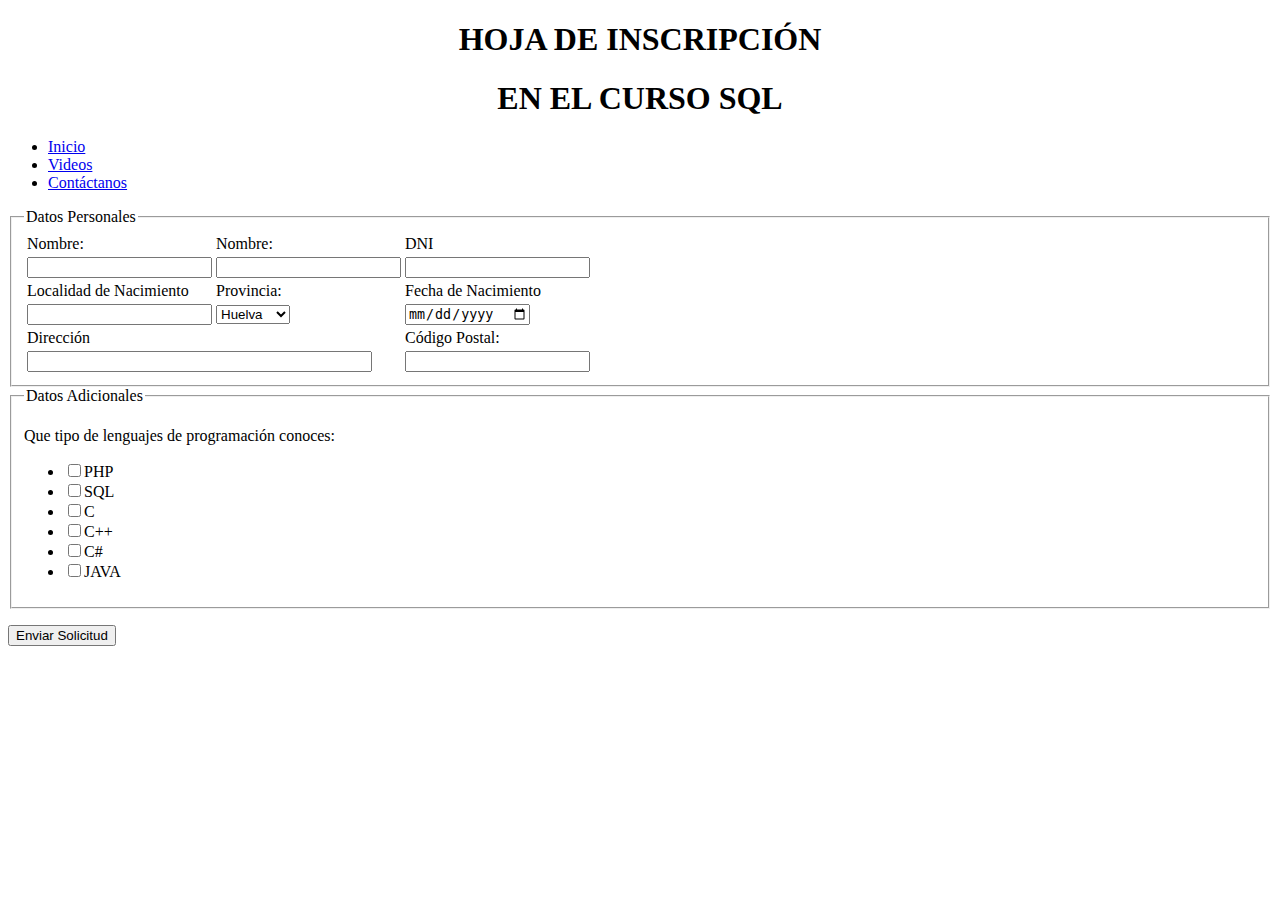
==== formulario.html @ 7fd8d807 "formulario" ====
<!DOCTYPE html>
<html lang="es">

<head>
    <meta charset="UTF-8">
    <meta name="viewport" content="width=device-width, initial-scale=1.0">
    <meta http-equiv="X-UA-Compatible" content="ie=edge">
    <title>Contáctanos</title>
</head>

<body>
    <h1 style="text-align:center">HOJA DE INSCRIPCIÓN</h1>
    <h1 style="text-align:center">EN EL CURSO SQL</h1>
    <nav id="Menu">
        <ul>
            <li><a href="index.html">Inicio</a></li>
            <li><a href="videos.html">Videos</a></li>
            <li><a href="formulario.html">Contáctanos</a></li>
        </ul>
        
    </nav> 
    <form>
        <fieldset >
            <legend>Datos Personales</legend>
            <table>
                <tr>
                    <td>Nombre:</td>
                    <td>Nombre:</td>
                    <td>DNI</td>
                </tr>
                <tr>
                    <td><input type="text" name="nombre" /></td>
                    <td><input type="text" name="apellidos" /></td>
                    <td><input type="text" name="dni" /></td>
                </tr>
                <tr>
                    <td>Localidad de Nacimiento</td>
                    <td>Provincia:</td>
                    <td>Fecha de Nacimiento</td>
                </tr>
                <tr>
                    <td><input type="text" name="localidad" /></td>
                    <td>
                        <select name="provincia">
                            <option>Huelva</option>
                            <option>Sevilla</option>
                            <option>Cádiz</option>
                            <option>Córdoba</option>
                            <option>Jaén</option>
                            <option>Granada</option>
                            <option>Málaga</option>
                            <option>Almería</option>
                        </select>
                    </td>
                    <td>
                        <input type="date" name="fecha" />
                    </td>
                </tr>
                <tr>
                    <td colspan="2">Dirección</td>
                    <td>Código Postal:</td>

                </tr>
                <tr>
                    <td colspan="2">
                        <input type="text" size="40" name="direccion" />
                    </td>
                    <td>
                        <input type="text" name="codpostal" />
                    </td>
                </tr>
            </table>
        </fieldset>
        <fieldset>
            <legend>Datos Adicionales</legend>
            <p>Que tipo de lenguajes de programación conoces:</p>
            <ul>
                <li><input type="checkbox" name="PHP" value="PHP" />PHP</li>
                <li><input type="checkbox" name="SQL" value="SQL" />SQL</li>
                <li><input type="checkbox" name="C" value="C" />C</li>
                <li><input type="checkbox" name="C++" value="C++" />C++</li>
                <li><input type="checkbox" name="C#" value="C#" />C#</li>
                <li><input type="checkbox" name="JAVA" value="JAVA" />JAVA</li>
            </ul>
        </fieldset>
        <p>
            <input type="submit" value="Enviar Solicitud" />
        </p>
    </form>

</body>

</html>
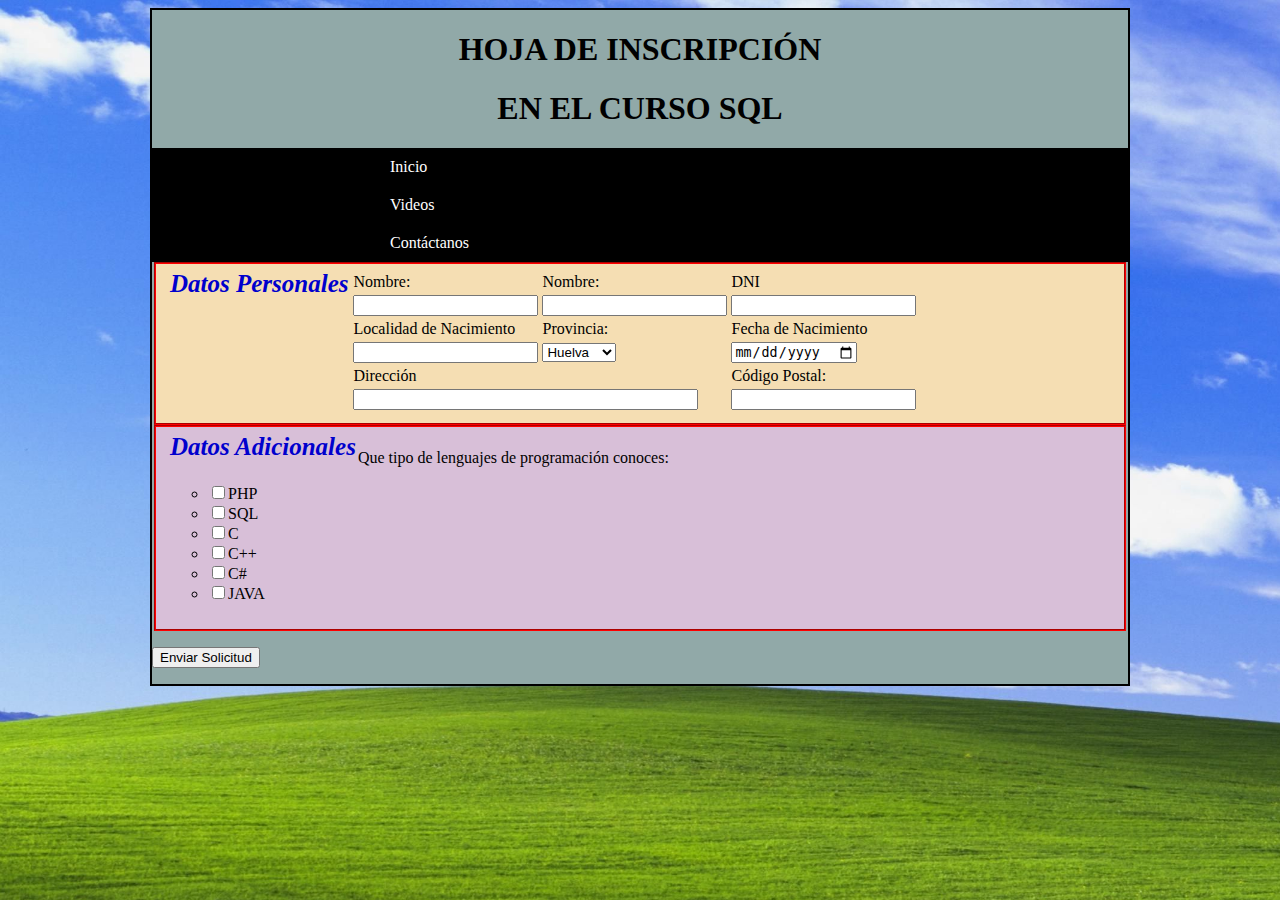
==== commit 3ac9bc64: "menu y cambios de cssssssss" ====
--- a/formulario.html
+++ b/formulario.html
@@ -5,6 +5,8 @@
     <meta charset="UTF-8">
     <meta name="viewport" content="width=device-width, initial-scale=1.0">
     <meta http-equiv="X-UA-Compatible" content="ie=edge">
+    <link rel="stylesheet" href="estilos/index.css" type="text/css"/>
+    <link rel="stylesheet" href="estilos/formulario.css" type="text/css"/>
     <title>Contáctanos</title>
 </head>
 
@@ -20,8 +22,8 @@
         
     </nav> 
     <form>
-        <fieldset >
-            <legend>Datos Personales</legend>
+        <fieldset id="bloqueDatosPersonales">
+            <legend id="hola">Datos Personales</legend>
             <table>
                 <tr>
                     <td>Nombre:</td>
@@ -71,7 +73,7 @@
                 </tr>
             </table>
         </fieldset>
-        <fieldset>
+        <fieldset id="bloqueDatosAdicionales">
             <legend>Datos Adicionales</legend>
             <p>Que tipo de lenguajes de programación conoces:</p>
             <ul>
@@ -83,7 +85,7 @@
                 <li><input type="checkbox" name="JAVA" value="JAVA" />JAVA</li>
             </ul>
         </fieldset>
-        <p>
+        <p >
             <input type="submit" value="Enviar Solicitud" />
         </p>
     </form>
--- a/estilos/index.css
+++ b/estilos/index.css
@@ -0,0 +1,66 @@
+#Titulo
+{
+
+}
+
+.autor
+{
+
+}
+
+a[href$=".png"]
+{
+    /*Poner borde*/
+}
+
+article
+{
+    border: 2px solid red;
+    padding: 10px;
+    border-radius: 25px;
+    
+}
+
+body
+{
+    border: 2px solid black;
+    background-color: rgb(145, 169, 168);
+    margin-right: 150px;
+    margin-left: 150px;
+}
+
+html
+{
+    background-image: url("../imagenes/background.jpg");
+    background-size: 180%;
+    background-repeat: repeat;
+}
+
+#Menu 
+{
+    background-color: #000000;
+    padding: 30;
+}
+
+#Menu ul
+{
+    list-style: none;
+    margin: 0;
+    padding: 0;
+}
+
+#Menu ul li
+{
+    display: inline-block;
+}
+
+#Menu ul li a{
+    color: white;
+    display: block;
+    padding: 10px 238px;
+    text-decoration: none;
+}
+
+#Menu ul li a:hover{
+    background-color: #3968eb;
+}
--- a/estilos/formulario.css
+++ b/estilos/formulario.css
@@ -0,0 +1,43 @@
+legend
+{
+    float: inline-start;
+    display: inline-block;
+    list-style-type: circle;
+    font-size: 25px;
+    font-weight: bold;
+    font-style: italic;
+    color: mediumblue;
+}
+
+#bloqueDatosPersonales
+{
+    background-color: wheat;
+    border-color: red;
+    
+}
+
+#bloqueDatosAdicionales
+{
+    background-color: thistle;
+    border-color: red;
+}
+
+li{
+    list-style-type: circle;
+}
+
+h1::selection
+{
+    background: rgb(165, 9, 226);
+    color: black;
+    text-shadow: 1px 1px #fff;
+
+}
+
+h1::-moz-selection
+{
+    background: rgb(165, 9, 226);
+    color: black;
+    text-shadow: 1px 1px #fff;
+
+}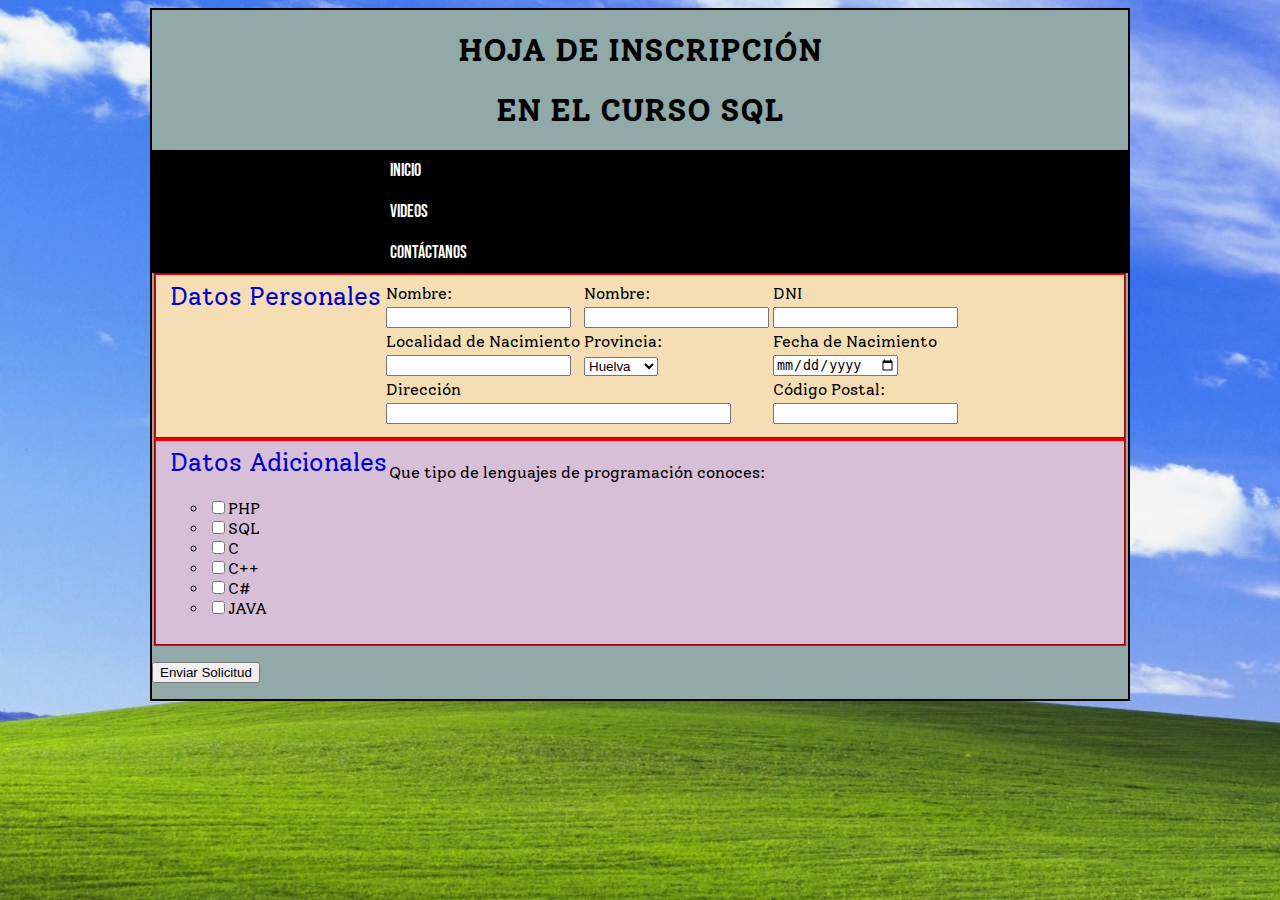
==== commit e82d1652: "Diferentes efectos" ====
--- a/formulario.html
+++ b/formulario.html
@@ -7,6 +7,8 @@
     <meta http-equiv="X-UA-Compatible" content="ie=edge">
     <link rel="stylesheet" href="estilos/index.css" type="text/css"/>
     <link rel="stylesheet" href="estilos/formulario.css" type="text/css"/>
+    <link href="https://fonts.googleapis.com/css?family=Bebas+Neue&display=swap" rel="stylesheet">
+    <link href="https://fonts.googleapis.com/css?family=Solway&display=swap" rel="stylesheet">
     <title>Contáctanos</title>
 </head>
 
--- a/estilos/index.css
+++ b/estilos/index.css
@@ -1,6 +1,6 @@
-#Titulo
+#Titulo h1
 {
-
+    
 }
 
 .autor
@@ -27,6 +27,7 @@
     background-color: rgb(145, 169, 168);
     margin-right: 150px;
     margin-left: 150px;
+    font-family: 'Solway', serif;
 }
 
 html
@@ -59,6 +60,9 @@
     display: block;
     padding: 10px 238px;
     text-decoration: none;
+    transition: all 0.3s linear;
+    font-size: 18px;
+    font-family: 'Bebas Neue', cursive;
 }
 
 #Menu ul li a:hover{
--- a/estilos/formulario.css
+++ b/estilos/formulario.css
@@ -4,8 +4,9 @@
     display: inline-block;
     list-style-type: circle;
     font-size: 25px;
-    font-weight: bold;
-    font-style: italic;
+    /*font-weight: bold;
+    font-style: italic;*/   
+    font-family: 'Solway', serif;
     color: mediumblue;
 }
 
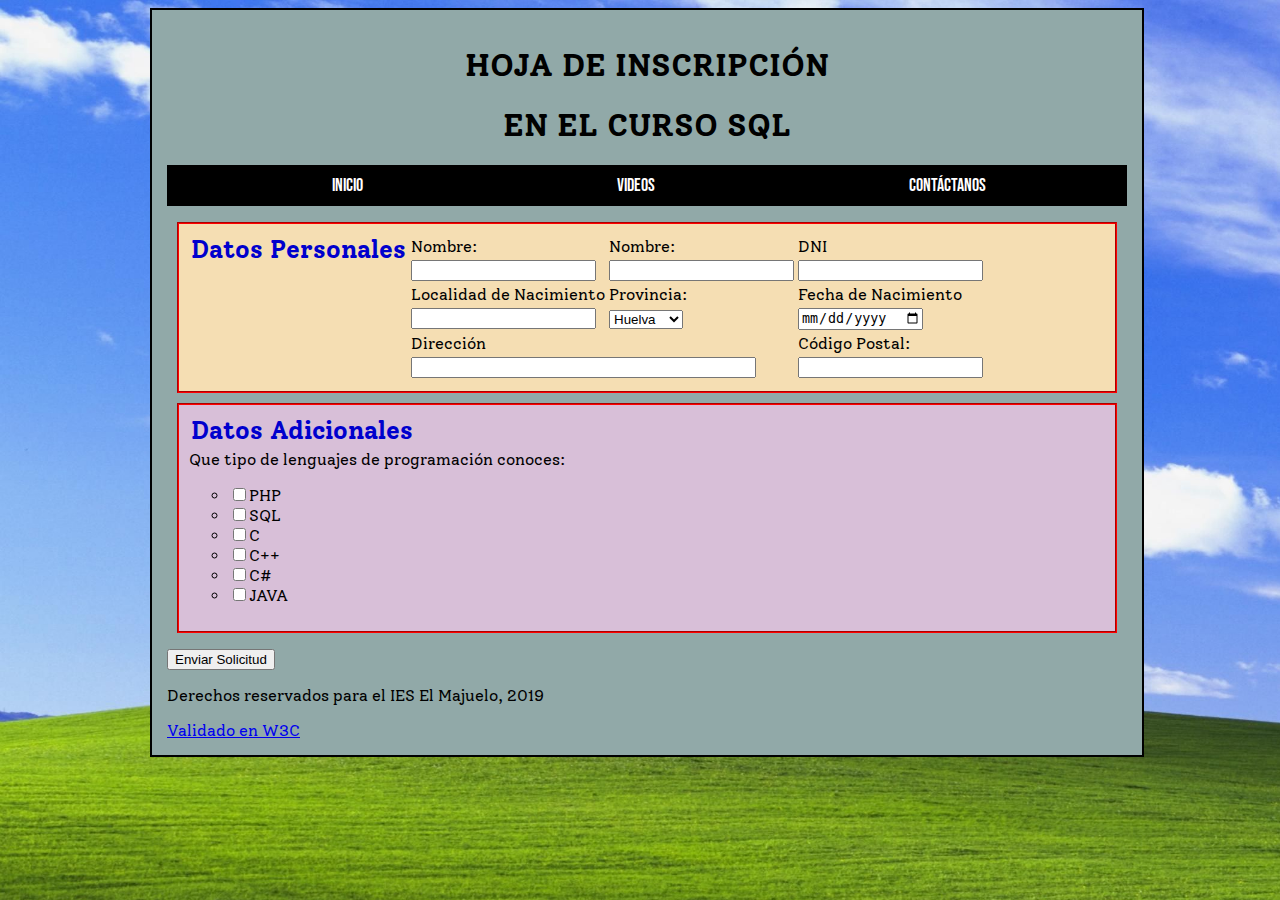
==== commit 18ccdda7: "mejoras graficas" ====
--- a/formulario.html
+++ b/formulario.html
@@ -77,6 +77,7 @@
         </fieldset>
         <fieldset id="bloqueDatosAdicionales">
             <legend>Datos Adicionales</legend>
+			<br/>
             <p>Que tipo de lenguajes de programación conoces:</p>
             <ul>
                 <li><input type="checkbox" name="PHP" value="PHP" />PHP</li>
@@ -92,6 +93,11 @@
         </p>
     </form>
 
+	<footer>
+        <p>Derechos reservados para el IES El Majuelo, 2019</p>
+        <a href="https://validator.w3.org/#validate_by_upload">Validado en W3C</a>
+    </footer>
+
 </body>
 
 </html>
--- a/estilos/index.css
+++ b/estilos/index.css
@@ -1,11 +1,13 @@
 #Titulo h1
 {
-    
+    text-align: center
 }
 
 .autor
 {
-
+    display: inline-block;
+	font-size: 18px;
+	padding: 5px;
 }
 
 a[href$=".png"]
@@ -13,8 +15,21 @@
     /*Poner borde*/
 }
 
+img
+{
+	border: 2px solid green;
+	margin: 10px auto;
+	display: block;
+}
+
+figcaption
+{
+	text-align: center;
+}
+
 article
 {
+	margin: 70px;
     border: 2px solid red;
     padding: 10px;
     border-radius: 25px;
@@ -23,7 +38,9 @@
 
 body
 {
+	width: 75%;
     border: 2px solid black;
+	padding: 15px;
     background-color: rgb(145, 169, 168);
     margin-right: 150px;
     margin-left: 150px;
@@ -41,13 +58,12 @@
 {
     background-color: #000000;
     padding: 30;
+
 }
 
 #Menu ul
 {
     list-style: none;
-    margin: 0;
-    padding: 0;
 }
 
 #Menu ul li
@@ -58,7 +74,7 @@
 #Menu ul li a{
     color: white;
     display: block;
-    padding: 10px 238px;
+    padding: 10px 125px;
     text-decoration: none;
     transition: all 0.3s linear;
     font-size: 18px;
--- a/estilos/formulario.css
+++ b/estilos/formulario.css
@@ -4,8 +4,7 @@
     display: inline-block;
     list-style-type: circle;
     font-size: 25px;
-    /*font-weight: bold;
-    font-style: italic;*/   
+    font-weight: bold;
     font-family: 'Solway', serif;
     color: mediumblue;
 }
@@ -41,4 +40,16 @@
     color: black;
     text-shadow: 1px 1px #fff;
 
-}+}
+
+fieldset
+{
+	margin: 10px;
+	padding: 10px;
+}
+
+input:focus 
+{
+	border: 2px solid #000;
+    background: #ABE96E;
+}
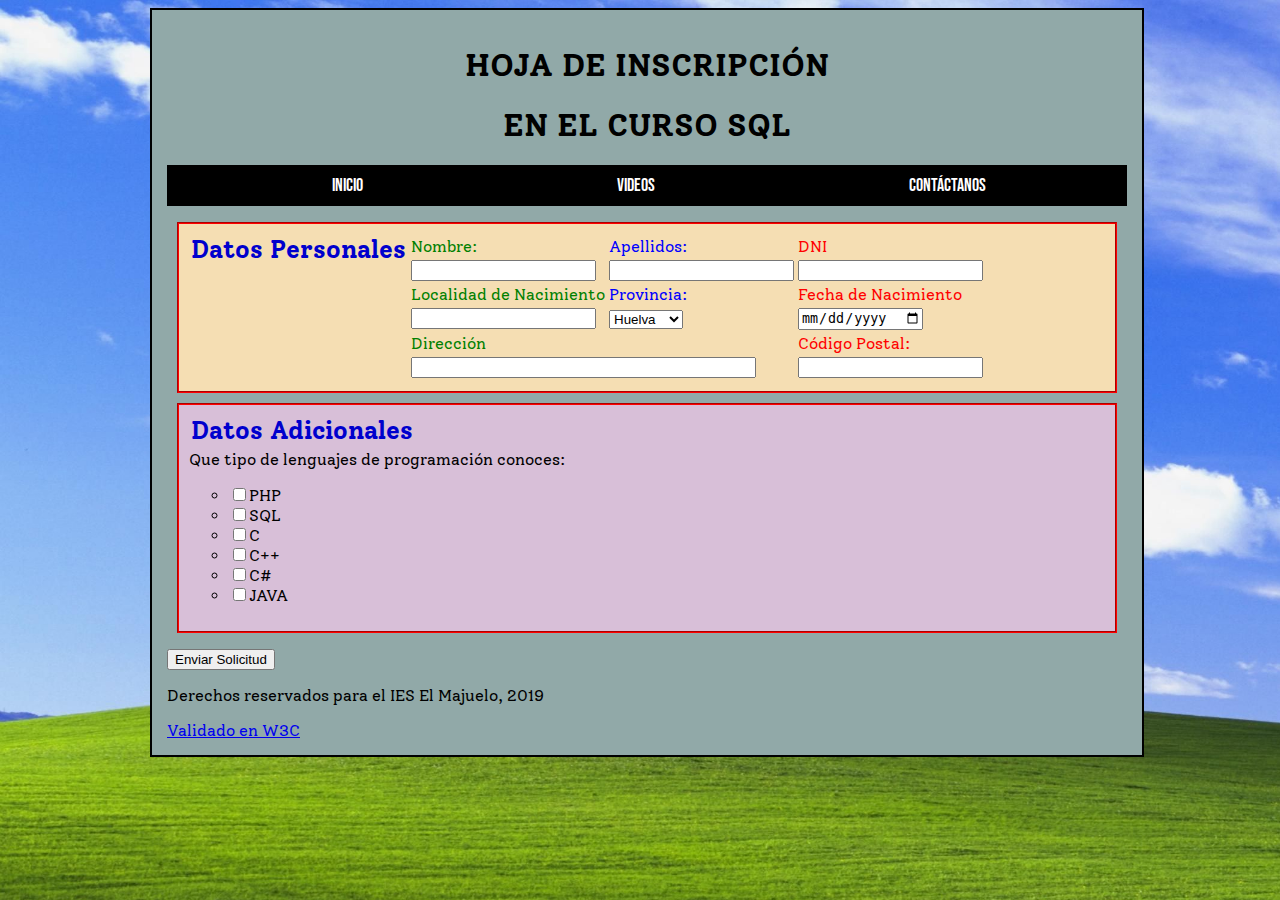
==== commit 1082733e: "pseudoclases en tabla" ====
--- a/formulario.html
+++ b/formulario.html
@@ -29,7 +29,7 @@
             <table>
                 <tr>
                     <td>Nombre:</td>
-                    <td>Nombre:</td>
+                    <td>Apellidos:</td>
                     <td>DNI</td>
                 </tr>
                 <tr>
@@ -69,6 +69,7 @@
                     <td colspan="2">
                         <input type="text" size="40" name="direccion" />
                     </td>
+                    
                     <td>
                         <input type="text" name="codpostal" />
                     </td>
--- a/estilos/formulario.css
+++ b/estilos/formulario.css
@@ -53,3 +53,18 @@
 	border: 2px solid #000;
     background: #ABE96E;
 }
+
+td:first-child {
+    color: green;
+    
+  }
+
+  td:nth-child(2n) {
+    color: blue;
+    
+  }
+
+  td:last-child {
+    color: red;
+    
+  }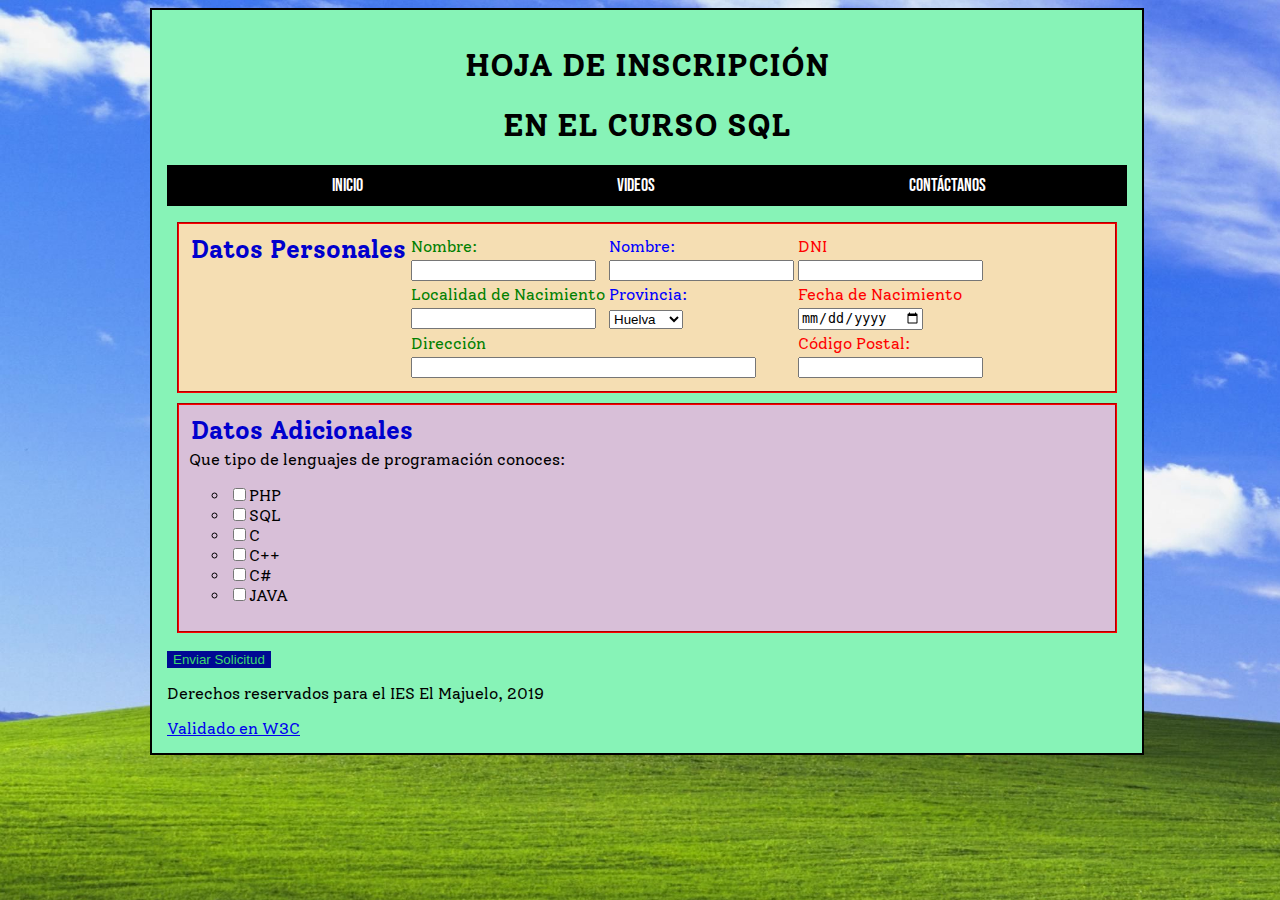
==== commit da8c2c6f: "estilos index" ====
--- a/formulario.html
+++ b/formulario.html
@@ -7,6 +7,7 @@
     <meta http-equiv="X-UA-Compatible" content="ie=edge">
     <link rel="stylesheet" href="estilos/index.css" type="text/css"/>
     <link rel="stylesheet" href="estilos/formulario.css" type="text/css"/>
+	<link rel="shortcut icon" href="imagenes/icon.png" type="imagen/png"/>
     <link href="https://fonts.googleapis.com/css?family=Bebas+Neue&display=swap" rel="stylesheet">
     <link href="https://fonts.googleapis.com/css?family=Solway&display=swap" rel="stylesheet">
     <title>Contáctanos</title>
@@ -29,7 +30,7 @@
             <table>
                 <tr>
                     <td>Nombre:</td>
-                    <td>Apellidos:</td>
+                    <td>Nombre:</td>
                     <td>DNI</td>
                 </tr>
                 <tr>
@@ -69,7 +70,6 @@
                     <td colspan="2">
                         <input type="text" size="40" name="direccion" />
                     </td>
-                    
                     <td>
                         <input type="text" name="codpostal" />
                     </td>
@@ -89,8 +89,8 @@
                 <li><input type="checkbox" name="JAVA" value="JAVA" />JAVA</li>
             </ul>
         </fieldset>
-        <p >
-            <input type="submit" value="Enviar Solicitud" />
+        <p>
+            <input class="button" type="submit" value="Enviar Solicitud" />
         </p>
     </form>
 
--- a/estilos/index.css
+++ b/estilos/index.css
@@ -1,6 +1,11 @@
 #Titulo h1
 {
-    text-align: center
+    text-align: center;
+	background-image: url("../imagenes/imagen.png");
+	background-size: 50px 46px;
+	background-repeat: no-repeat;
+	margin-right: 280px;
+	margin-left: 280px;
 }
 
 .autor
@@ -30,10 +35,11 @@
 article
 {
 	margin: 70px;
-    border: 2px solid red;
+    border: 2px solid;
+	border-color: rgb(25, 71, 33);
     padding: 10px;
     border-radius: 25px;
-    
+    background-color: rgb(185, 249, 160);
 }
 
 body
@@ -41,7 +47,7 @@
 	width: 75%;
     border: 2px solid black;
 	padding: 15px;
-    background-color: rgb(145, 169, 168);
+    background-color: rgb(135, 243, 183);
     margin-right: 150px;
     margin-left: 150px;
     font-family: 'Solway', serif;
@@ -84,3 +90,10 @@
 #Menu ul li a:hover{
     background-color: #3968eb;
 }
+
+button, .button
+{
+	background-color: #000993;
+	border: none;
+	color: #3dd86e;
+}
